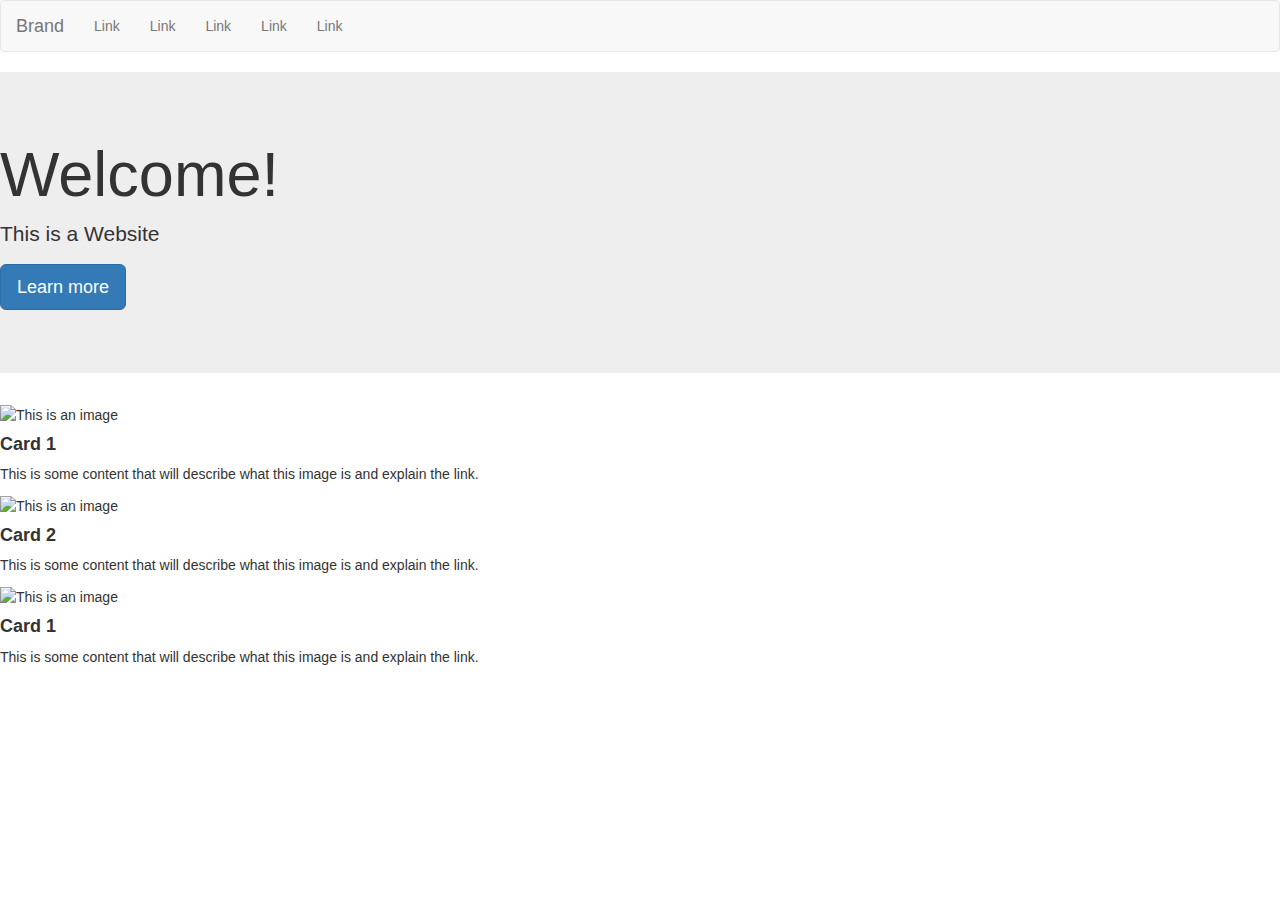
==== index.html @ cbf2e2b9 "completed navbar, jumbotron" ====
<!DOCTYPE html>
<html lang="en">
<head>
  <meta charset="UTF-8">
  <meta name="viewport" content="width=device-width, initial-scale=1.0">
  <meta http-equiv="X-UA-Compatible" content="ie=edge">
  <title>Bootstrap Lab</title>
  <script
  src="https://code.jquery.com/jquery-3.3.1.min.js"
  integrity="sha256-FgpCb/KJQlLNfOu91ta32o/NMZxltwRo8QtmkMRdAu8="
  crossorigin="anonymous"></script>

  <link rel="stylesheet" href="CSS/bootstrap-3.3.7-dist/css/bootstrap.min.css">
  <script href="CSS/bootstrap-3.3.7-dist/js/bootstrap.min.js"></script>
</head>

<body>
  <!-- NAVBAR -->
  <nav class="navbar navbar-default">
  <div class="container-fluid">
    <!-- Brand and toggle get grouped for better mobile display -->
    <div class="navbar-header">
      <button type="button" class="navbar-toggle collapsed" data-toggle="collapse" data-target="#bs-example-navbar-collapse-1" aria-expanded="false">
        <span class="sr-only">Toggle navigation</span>
        <span class="icon-bar"></span>
        <span class="icon-bar"></span>
        <span class="icon-bar"></span>
      </button>
      <a class="navbar-brand" href="#">Brand</a>
    </div>

    <!-- Collect the nav links, forms, and other content for toggling -->
    <div class="collapse navbar-collapse" id="bs-example-navbar-collapse-1">
      <ul class="nav navbar-nav">
        <li><a href="#">Link</a></li>
        <li><a href="#">Link</a></li>
        <li><a href="#">Link</a></li>
        <li><a href="#">Link</a></li>
        <li><a href="#">Link</a></li>
      </ul>
    </div><!-- /.navbar-collapse -->
  </div><!-- /.container-fluid -->
</nav>

    <!-- JUMBOTRON -->
    <div class="jumbotron">
      <h1>Welcome!</h1>
      <p>This is a Website</p>
      <p><a class="btn btn-primary btn-lg" href="#" role="button">Learn more</a></p>
    </div>

    <!-- MAIN CONTENT CARD -->
    <div class="main-container">
        <div class="card">
          <img src="https:fillmurray.com/300/500" alt="This is an image">
          <div class="card-text">
            <h4><b>Card 1</b></h4>
            <p>This is some content that will describe what this image is and explain the link.</p>
          </div>
        </div>

          <div class="card">
            <img src="https:fillmurray.com/300/500" alt="This is an image">
            <div class="card-text">
              <h4><b>Card 2</b></h4>
              <p>This is some content that will describe what this image is and explain the link.</p>
            </div>
          </div>

          <div class="card">
            <img src="https:fillmurray.com/300/500" alt="This is an image">
            <div class="card-text">
              <h4><b>Card 1</b></h4>
              <p>This is some content that will describe what this image is and explain the link.</p>
            </div>
          </div>
      </div>













</body>
</html>
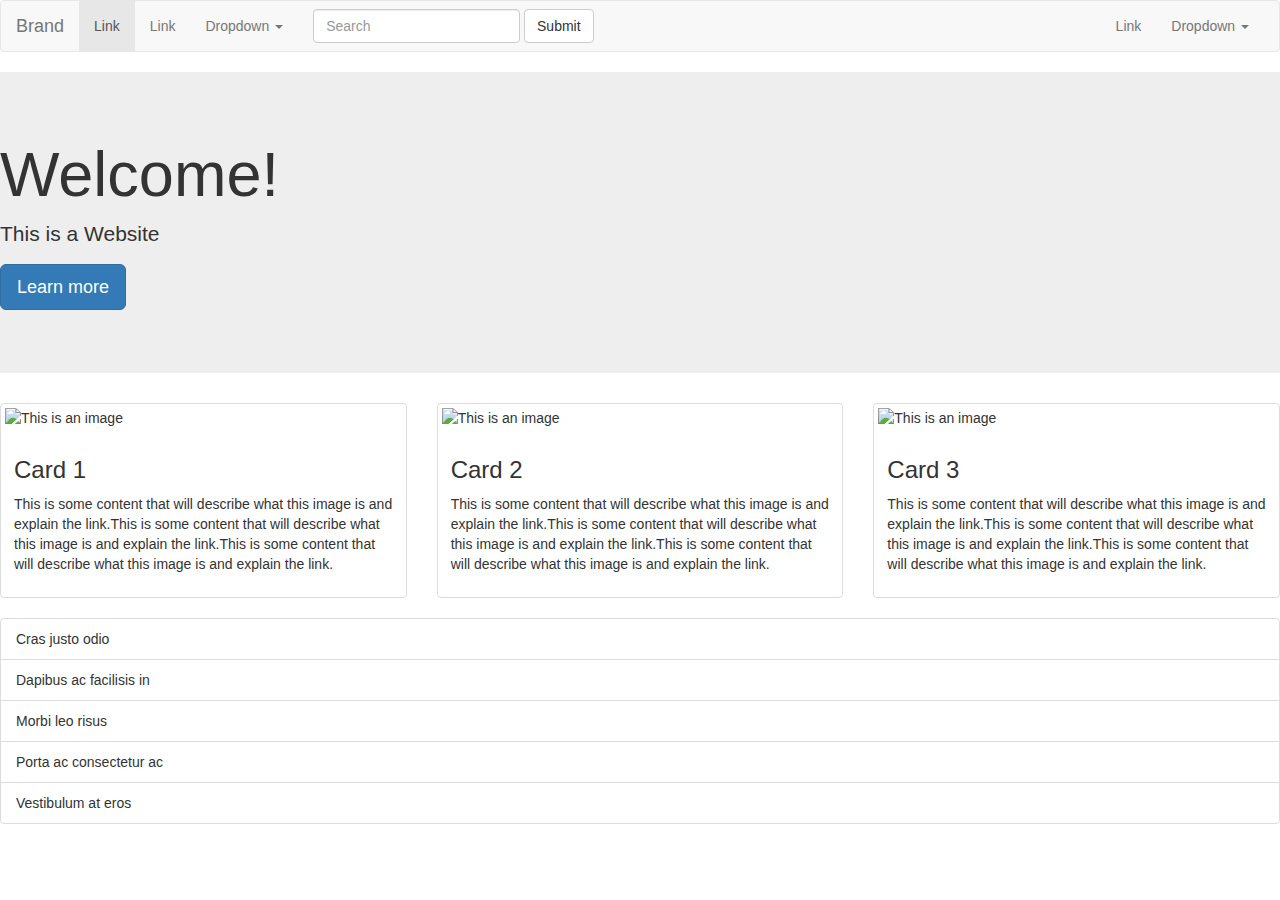
==== commit 1669c475: "Added cards and make modifications to navbar" ====
--- a/index.html
+++ b/index.html
@@ -16,21 +16,14 @@
 
 <body>
   <!-- NAVBAR -->
-  <nav class="navbar navbar-default">
+  <!-- <nav class="navbar navbar-default">
   <div class="container-fluid">
-    <!-- Brand and toggle get grouped for better mobile display -->
     <div class="navbar-header">
-      <button type="button" class="navbar-toggle collapsed" data-toggle="collapse" data-target="#bs-example-navbar-collapse-1" aria-expanded="false">
-        <span class="sr-only">Toggle navigation</span>
-        <span class="icon-bar"></span>
-        <span class="icon-bar"></span>
-        <span class="icon-bar"></span>
-      </button>
-      <a class="navbar-brand" href="#">Brand</a>
+      <span class="icon-bar"></span>
+      <a class="navbar-brand" href="#">Logo</a>
     </div>
 
-    <!-- Collect the nav links, forms, and other content for toggling -->
-    <div class="collapse navbar-collapse" id="bs-example-navbar-collapse-1">
+    <div id="bs-example-navbar-collapse-1">
       <ul class="nav navbar-nav">
         <li><a href="#">Link</a></li>
         <li><a href="#">Link</a></li>
@@ -38,8 +31,62 @@
         <li><a href="#">Link</a></li>
         <li><a href="#">Link</a></li>
       </ul>
-    </div><!-- /.navbar-collapse -->
-  </div><!-- /.container-fluid -->
+    </div>
+  </div>
+</nav> -->
+
+<nav class="navbar navbar-default">
+<div class="container-fluid">
+  <!-- Brand and toggle get grouped for better mobile display -->
+  <div class="navbar-header">
+    <button type="button" class="navbar-toggle collapsed" data-toggle="collapse" data-target="#bs-example-navbar-collapse-1" aria-expanded="false">
+      <span class="sr-only">Toggle navigation</span>
+      <span class="icon-bar"></span>
+      <span class="icon-bar"></span>
+      <span class="icon-bar"></span>
+    </button>
+    <a class="navbar-brand" href="#">Brand</a>
+  </div>
+
+  <!-- Collect the nav links, forms, and other content for toggling -->
+  <div class="collapse navbar-collapse" id="bs-example-navbar-collapse-1">
+    <ul class="nav navbar-nav">
+      <li class="active"><a href="#">Link <span class="sr-only">(current)</span></a></li>
+      <li><a href="#">Link</a></li>
+      <li class="dropdown">
+        <a href="#" class="dropdown-toggle" data-toggle="dropdown" role="button" aria-haspopup="true" aria-expanded="false">Dropdown <span class="caret"></span></a>
+        <ul class="dropdown-menu">
+          <li><a href="#">Action</a></li>
+          <li><a href="#">Another action</a></li>
+          <li><a href="#">Something else here</a></li>
+          <li role="separator" class="divider"></li>
+          <li><a href="#">Separated link</a></li>
+          <li role="separator" class="divider"></li>
+          <li><a href="#">One more separated link</a></li>
+        </ul>
+      </li>
+    </ul>
+    <form class="navbar-form navbar-left">
+      <div class="form-group">
+        <input type="text" class="form-control" placeholder="Search">
+      </div>
+      <button type="submit" class="btn btn-default">Submit</button>
+    </form>
+    <ul class="nav navbar-nav navbar-right">
+      <li><a href="#">Link</a></li>
+      <li class="dropdown">
+        <a href="#" class="dropdown-toggle" data-toggle="dropdown" role="button" aria-haspopup="true" aria-expanded="false">Dropdown <span class="caret"></span></a>
+        <ul class="dropdown-menu">
+          <li><a href="#">Action</a></li>
+          <li><a href="#">Another action</a></li>
+          <li><a href="#">Something else here</a></li>
+          <li role="separator" class="divider"></li>
+          <li><a href="#">Separated link</a></li>
+        </ul>
+      </li>
+    </ul>
+  </div><!-- /.navbar-collapse -->
+</div><!-- /.container-fluid -->
 </nav>
 
     <!-- JUMBOTRON -->
@@ -50,32 +97,50 @@
     </div>
 
     <!-- MAIN CONTENT CARD -->
-    <div class="main-container">
-        <div class="card">
-          <img src="https:fillmurray.com/300/500" alt="This is an image">
-          <div class="card-text">
-            <h4><b>Card 1</b></h4>
-            <p>This is some content that will describe what this image is and explain the link.</p>
+
+    <div class="row">
+
+      <div class="col-xs-4 col-sm-4 col-md-4">
+        <div class="thumbnail">
+          <img src="https:fillmurray.com/300/300" alt="This is an image">
+          <div class="caption">
+            <h3>Card 1</h3>
+            <p>This is some content that will describe what this image is and explain the link.This is some content that will describe what this image is and explain the link.This is some content that will describe what this image is and explain the link.</p>
           </div>
         </div>
-
-          <div class="card">
-            <img src="https:fillmurray.com/300/500" alt="This is an image">
-            <div class="card-text">
-              <h4><b>Card 2</b></h4>
-              <p>This is some content that will describe what this image is and explain the link.</p>
-            </div>
-          </div>
-
-          <div class="card">
-            <img src="https:fillmurray.com/300/500" alt="This is an image">
-            <div class="card-text">
-              <h4><b>Card 1</b></h4>
-              <p>This is some content that will describe what this image is and explain the link.</p>
-            </div>
-          </div>
       </div>
 
+      <div class="col-xs-4 col-sm-4 col-md-4">
+        <div class="thumbnail">
+          <img src="https:fillmurray.com/300/300" alt="This is an image">
+          <div class="caption">
+            <h3>Card 2</h3>
+            <p>This is some content that will describe what this image is and explain the link.This is some content that will describe what this image is and explain the link.This is some content that will describe what this image is and explain the link.</p>
+          </div>
+        </div>
+      </div>
+
+      <div class="col-xs-4 col-sm-4 col-md-4">
+        <div class="thumbnail">
+          <img src="https:fillmurray.com/300/300" alt="This is an image">
+          <div class="caption">
+            <h3>Card 3</h3>
+            <p>This is some content that will describe what this image is and explain the link.This is some content that will describe what this image is and explain the link.This is some content that will describe what this image is and explain the link.</p>
+          </div>
+        </div>
+      </div>
+
+    </div>
+
+    <!-- TABLE -->
+
+    <ul class="list-group">
+      <li class="list-group-item">Cras justo odio</li>
+      <li class="list-group-item">Dapibus ac facilisis in</li>
+      <li class="list-group-item">Morbi leo risus</li>
+      <li class="list-group-item">Porta ac consectetur ac</li>
+      <li class="list-group-item">Vestibulum at eros</li>
+    </ul>
 
 
 
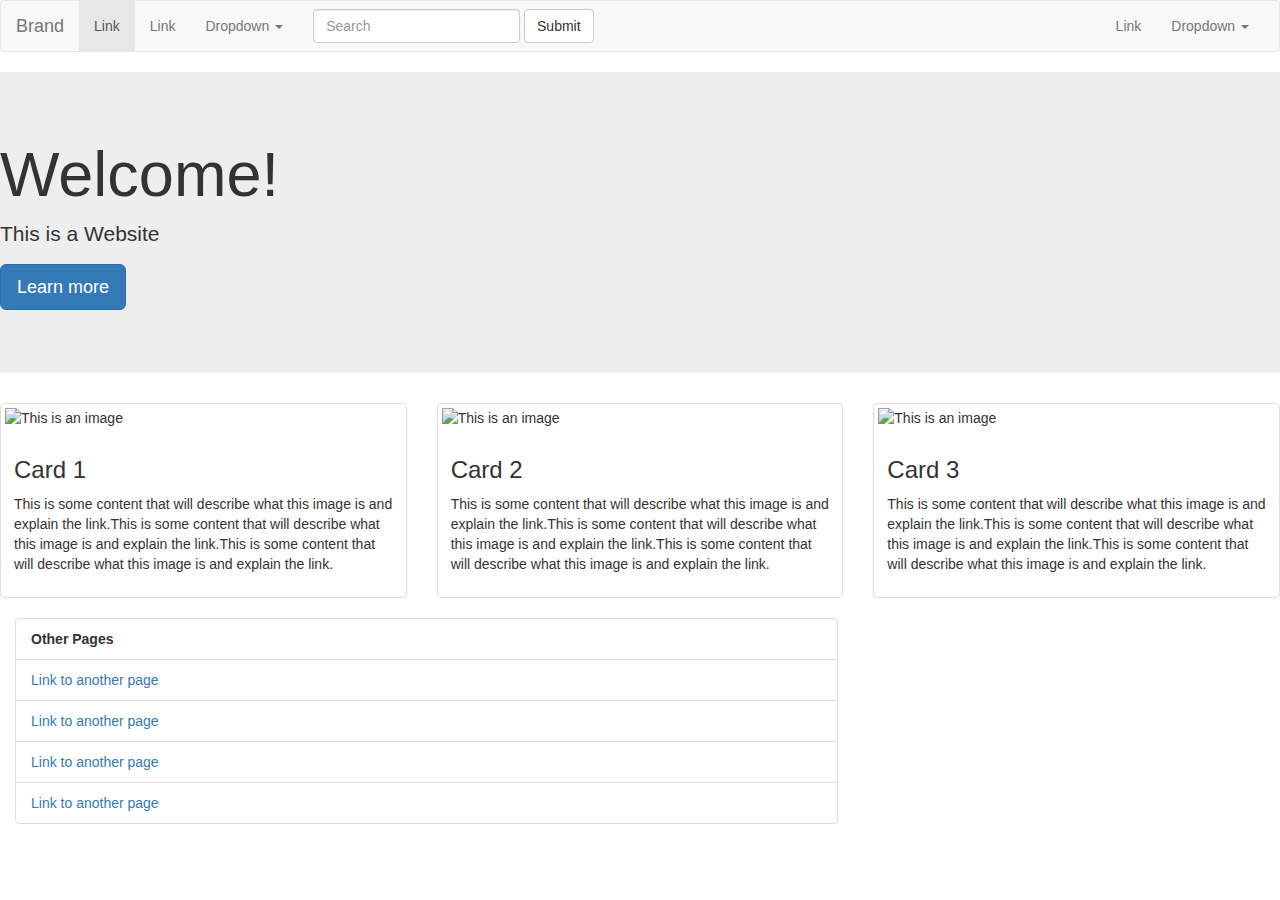
==== commit 49414173: "Added list of links to page" ====
--- a/index.html
+++ b/index.html
@@ -134,13 +134,15 @@
 
     <!-- TABLE -->
 
+  <div class="col-xs-8 col-sm-8 col-md-8">
     <ul class="list-group">
-      <li class="list-group-item">Cras justo odio</li>
-      <li class="list-group-item">Dapibus ac facilisis in</li>
-      <li class="list-group-item">Morbi leo risus</li>
-      <li class="list-group-item">Porta ac consectetur ac</li>
-      <li class="list-group-item">Vestibulum at eros</li>
+      <li class="list-group-item"><b>Other Pages</b></li>
+      <li class="list-group-item"><a href="#">Link to another page</a></li>
+      <li class="list-group-item"><a href="#">Link to another page</a></li>
+      <li class="list-group-item"><a href="#">Link to another page</a></li>
+      <li class="list-group-item"><a href="#">Link to another page</a></li>
     </ul>
+
 
 
 
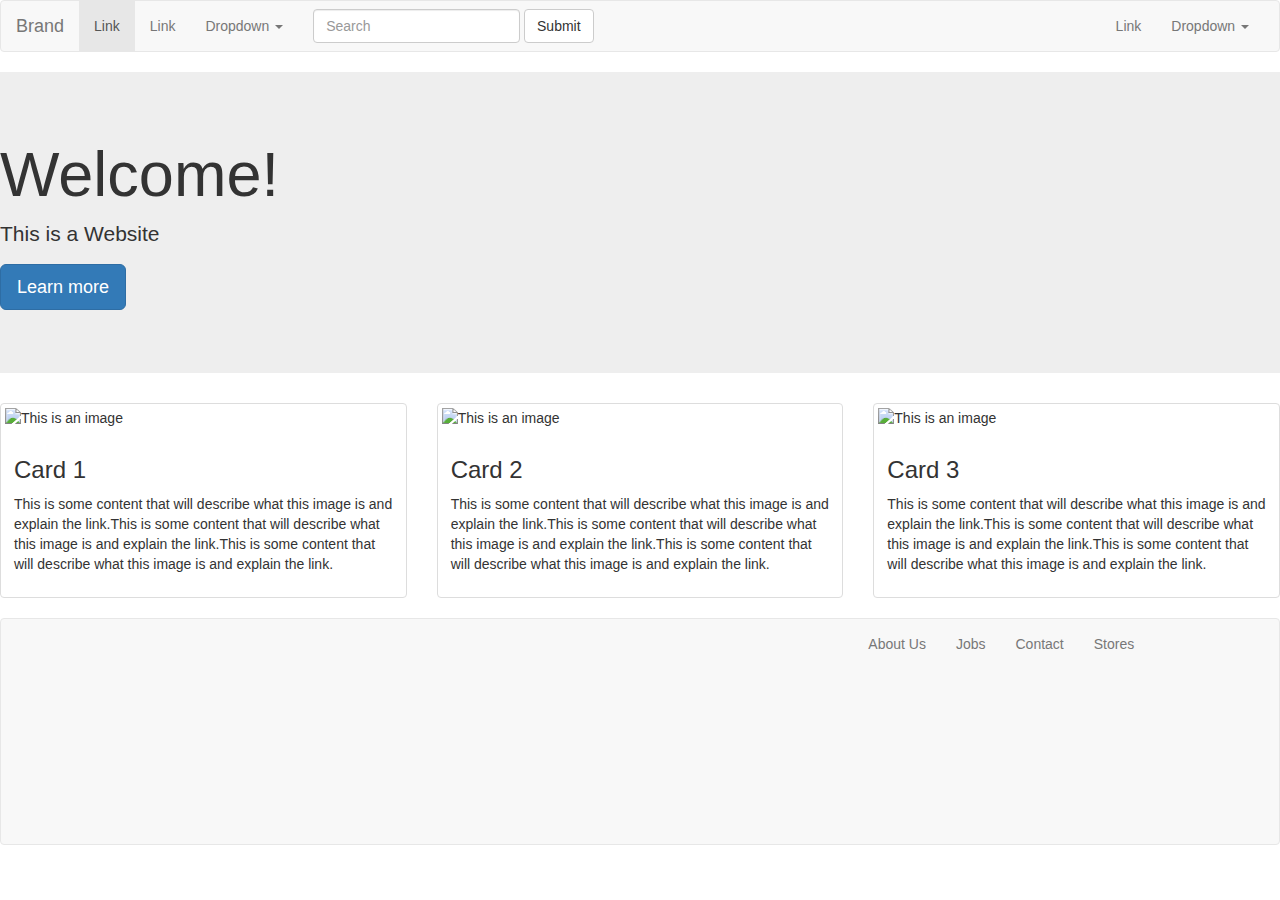
==== commit 3a257147: "added footer to page" ====
--- a/index.html
+++ b/index.html
@@ -142,6 +142,27 @@
       <li class="list-group-item"><a href="#">Link to another page</a></li>
       <li class="list-group-item"><a href="#">Link to another page</a></li>
     </ul>
+  </div>
+
+<!-- FOOTER -->
+
+<nav class="navbar navbar-default">
+<!-- <div class="container-fluid"> -->
+  <div class="navbar-header">
+    <!-- <span class="icon-bar"></span>
+    <a class="navbar-brand" href="#">Logo</a> -->
+  </div>
+
+  <div id="bs-example-navbar-collapse-1">
+    <ul class="nav navbar-nav">
+      <li><a href="#">About Us</a></li>
+      <li><a href="#">Jobs</a></li>
+      <li><a href="#">Contact</a></li>
+      <li><a href="#">Stores</a></li>
+    </ul>
+  </div>
+</div>
+</nav>
 
 
 
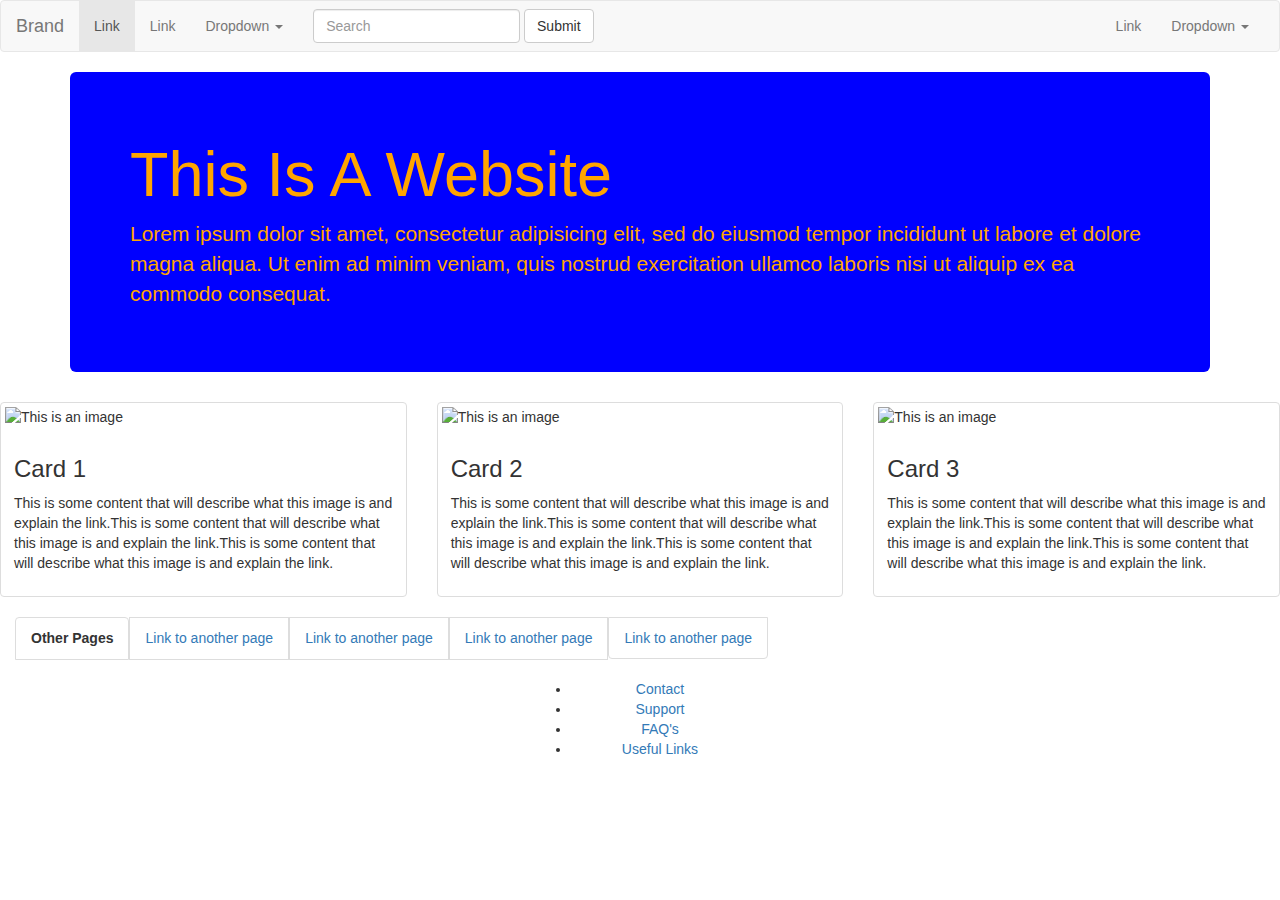
==== commit 9c094298: "added files" ====
--- a/index.html
+++ b/index.html
@@ -12,6 +12,7 @@
 
   <link rel="stylesheet" href="CSS/bootstrap-3.3.7-dist/css/bootstrap.min.css">
   <script href="CSS/bootstrap-3.3.7-dist/js/bootstrap.min.js"></script>
+  <link rel="stylesheet" href="CSS/main.css">
 </head>
 
 <body>
@@ -90,10 +91,11 @@
 </nav>
 
     <!-- JUMBOTRON -->
-    <div class="jumbotron">
-      <h1>Welcome!</h1>
-      <p>This is a Website</p>
-      <p><a class="btn btn-primary btn-lg" href="#" role="button">Learn more</a></p>
+    <div class="container">
+      <div class="jumbotron">
+        <h1>This Is A Website</h1>
+        <p>Lorem ipsum dolor sit amet, consectetur adipisicing elit, sed do eiusmod tempor incididunt ut labore et dolore magna aliqua. Ut enim ad minim veniam, quis nostrud exercitation ullamco laboris nisi ut aliquip ex ea commodo consequat.</p>
+      </div>
     </div>
 
     <!-- MAIN CONTENT CARD -->
@@ -137,32 +139,30 @@
   <div class="col-xs-8 col-sm-8 col-md-8">
     <ul class="list-group">
       <li class="list-group-item"><b>Other Pages</b></li>
-      <li class="list-group-item"><a href="#">Link to another page</a></li>
-      <li class="list-group-item"><a href="#">Link to another page</a></li>
-      <li class="list-group-item"><a href="#">Link to another page</a></li>
-      <li class="list-group-item"><a href="#">Link to another page</a></li>
+      <li class="list-group-item"><a href="page2.html">Link to another page</a></li>
+      <li class="list-group-item"><a href="page2.html">Link to another page</a></li>
+      <li class="list-group-item"><a href="page2.html">Link to another page</a></li>
+      <li class="list-group-item"><a href="page2.html">Link to another page</a></li>
     </ul>
   </div>
 
-<!-- FOOTER -->
-
-<nav class="navbar navbar-default">
-<!-- <div class="container-fluid"> -->
-  <div class="navbar-header">
-    <!-- <span class="icon-bar"></span>
-    <a class="navbar-brand" href="#">Logo</a> -->
-  </div>
-
-  <div id="bs-example-navbar-collapse-1">
-    <ul class="nav navbar-nav">
-      <li><a href="#">About Us</a></li>
-      <li><a href="#">Jobs</a></li>
-      <li><a href="#">Contact</a></li>
-      <li><a href="#">Stores</a></li>
-    </ul>
-  </div>
-</div>
-</nav>
+  <!-- FOOTER -->
+  <footer class="bottom-nav">
+      <div class="row">
+          <div class="col-md-offset-5 col-md-2 col-md-offset-5">
+              <div class="text-center">
+                  <div class="row">
+                    <ul>
+                      <li><a href="#">Contact</a></li>
+                      <li><a href="#">Support</a></li>
+                      <li><a href="#">FAQ's</a></li>
+                      <li><a href="#">Useful Links</a></li>
+                    </ul>
+                  </div>
+              </div>
+          </div>
+      </div>
+  </footer>
 
 
 
--- a/CSS/main.css
+++ b/CSS/main.css
@@ -0,0 +1,34 @@
+.list-group {
+  width: 100%;
+  display:flex;
+  flex-direction: row;
+}
+
+.list-group .list-group-item {
+  text-align: center;
+}
+
+.jumbotron {
+  background-color: blue;
+  color: orange;
+}
+
+.table-row-1 {
+  background: blue;
+}
+
+.table-row-2 {
+  background: orange;
+}
+
+.table-row-3 {
+  background: red;
+}
+
+.table-row-4 {
+  background: purple;
+}
+
+.form {
+  background: green;
+}
